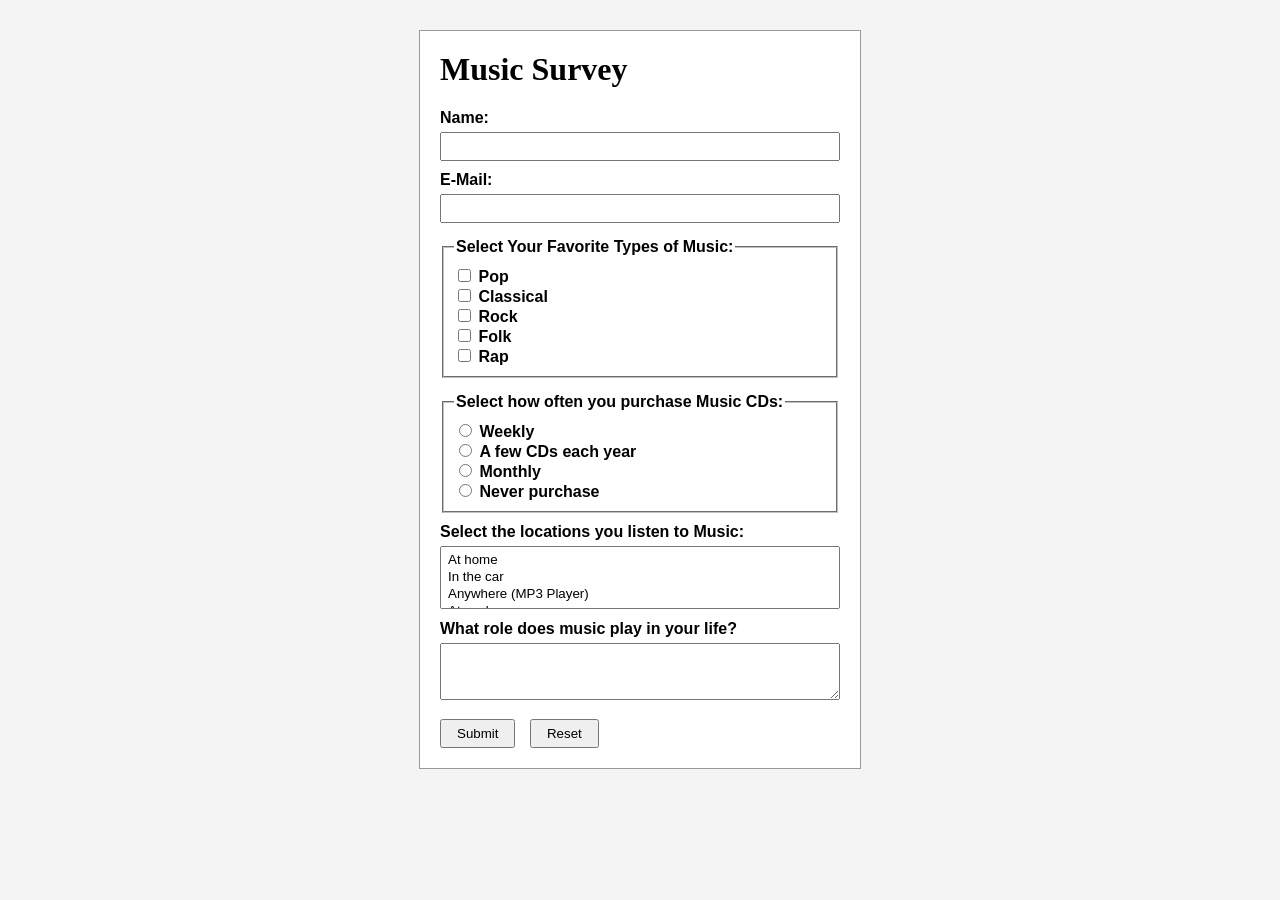
==== form9.html @ 07d508bb "solved homework 9" ====
<!DOCTYPE html>
<html lang="en">
<head>
    <meta charset="UTF-8">
    <meta name="viewport" content="width=device-width, initial-scale=1.0">
    <title>Music Survey- form9</title>

    <style>
        body {
            font-family: Arial, sans-serif;
            background-color: #f4f4f4;
        }

        .container {
            width: 400px;
            margin: 30px auto;
            background-color: white;
            border: 1px solid #999;
            padding: 20px;
        }

        h1 {
            margin-top: 0;
            font-family: 'Times New Roman', Times, serif;
          
        }

        label {
            font-weight: bold;
            display: block;
            margin-top: 10px;
        }

        fieldset label {
            display: inline;
            margin-top: 0;
        }

        fieldset input {
            margin-right: 3px;
        }

        input[type="text"],
        input[type="email"],
        textarea,
        select {
            width: 100%;
            padding: 5px;
            margin-top: 5px;
            box-sizing: border-box;
        }

        fieldset {
            margin-top: 15px;
            padding: 10px;
        }

        legend {
            font-weight: bold;
        }

        .buttons {
            margin-top: 15px;
        }

        input[type="submit"],
        input[type="reset"] {
            padding: 5px 15px;
            margin-right: 10px;
        }
    </style>
</head>

<!-- ==========================================================================================================
========================================================================================================== -->

<body>

    <div class="container">
        <h1>Music Survey</h1>

        <form action="http://www.uyar.com/teaching/ecc006/2017spring/login.php" method="post">

            <!-- Name ===================================================== -->
            <label for="name">Name:</label>
            <input type="text" id="name" name="name" required>

            <!-- Email addresss ===================================================== -->
            <label for="email">E-Mail:</label>
            <input type="email" id="email" name="email" required>

            <!-- Checkbox Group =========================================================== -->
            <fieldset>
                <legend>Select Your Favorite Types of Music:</legend>

                <div><input type="checkbox" id="pop" name="music[]" value="Pop">
                <label for="pop">Pop</label></div>

                <div><input type="checkbox" id="classical" name="music[]" value="Classical">
                <label for="classical">Classical</label></div>

                <div><input type="checkbox" id="rock" name="music[]" value="Rock">
                <label for="rock">Rock</label></div>

                <div><input type="checkbox" id="folk" name="music[]" value="Folk">
                <label for="folk">Folk</label></div>

                <div><input type="checkbox" id="rap" name="music[]" value="Rap">
                <label for="rap">Rap</label></div>
            </fieldset>

            <!-- Radio Buttons ===================================================== -->
            <fieldset>
                <legend>Select how often you purchase Music CDs:</legend>

                <div><input type="radio" id="weekly" name="purchase" value="Weekly">
                <label for="weekly">Weekly</label></div>

                <div><input type="radio" id="few" name="purchase" value="A few CDs each year">
                <label for="few">A few CDs each year</label></div>

                <div><input type="radio" id="monthly" name="purchase" value="Monthly">
                <label for="monthly">Monthly</label></div>

                <div><input type="radio" id="never" name="purchase" value="Never purchase">
                <label for="never">Never purchase</label></div>
            </fieldset>

            <!-- Select Box -->
            <label for="location">Select the locations you listen to Music:</label>

            <select id="location" name="location" size="3">
                <option>At home</option>
                <option>In the car</option>
                <option>Anywhere (MP3 Player)</option>
                <option>At work</option>
                <option>At Parties</option>

            </select>

            <!-- Textarea --==========================================================================================================-->
            <label for="role">What role does music play in your life?</label>

            <textarea id="role" name="role" cols="60" rows="3"></textarea>

            <!-- Buttons===================================================== -->
            <div class="buttons">
                <input type="submit" value="Submit">
                <input type="reset" value="Reset">
            </div>

        </form>
    </div>

</body>
</html>
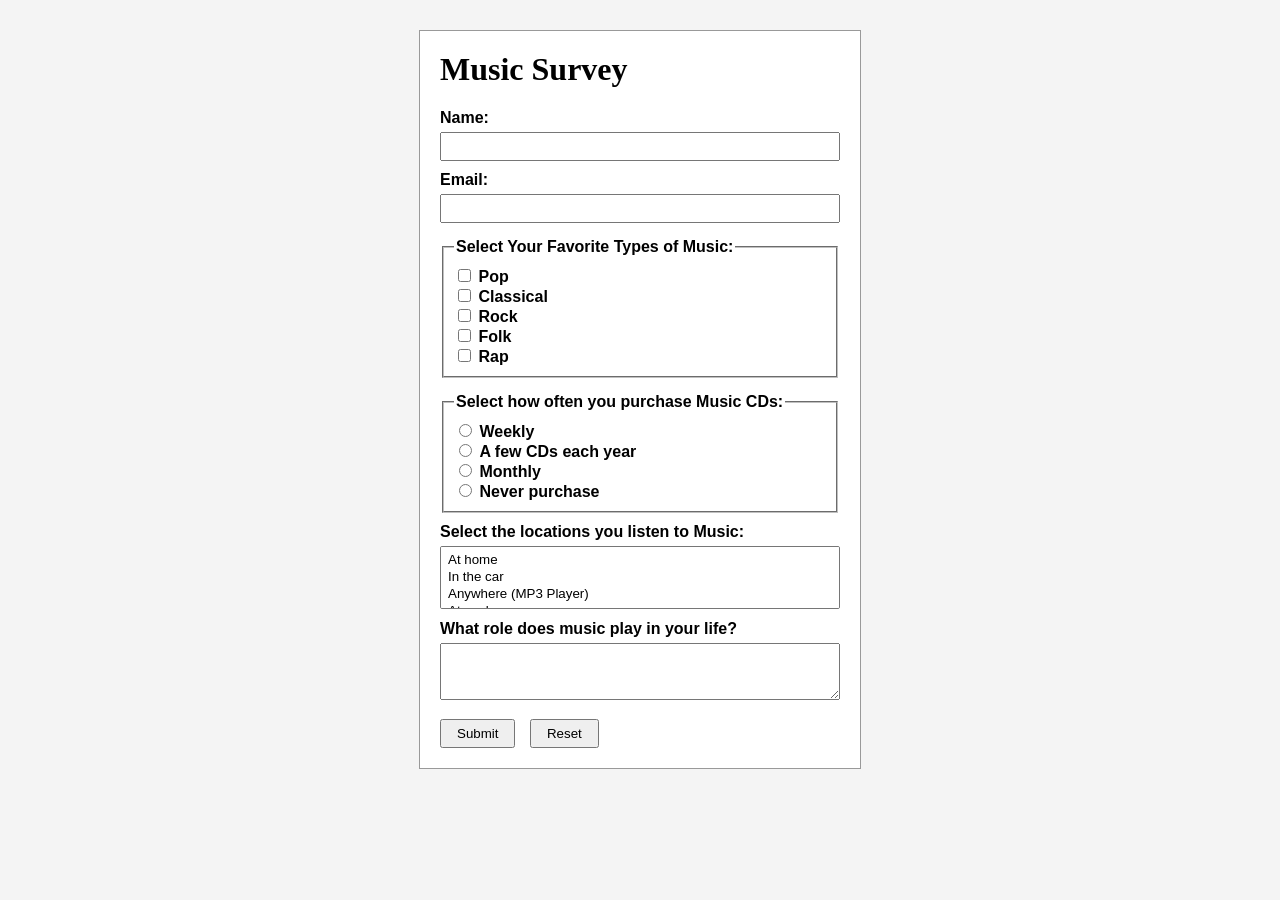
==== commit d93f89ca: "solved homework 9" ====
--- a/form9.html
+++ b/form9.html
@@ -86,7 +86,7 @@
             <input type="text" id="name" name="name" required>
 
             <!-- Email addresss ===================================================== -->
-            <label for="email">E-Mail:</label>
+            <label for="email">Email:</label>
             <input type="email" id="email" name="email" required>
 
             <!-- Checkbox Group =========================================================== -->
